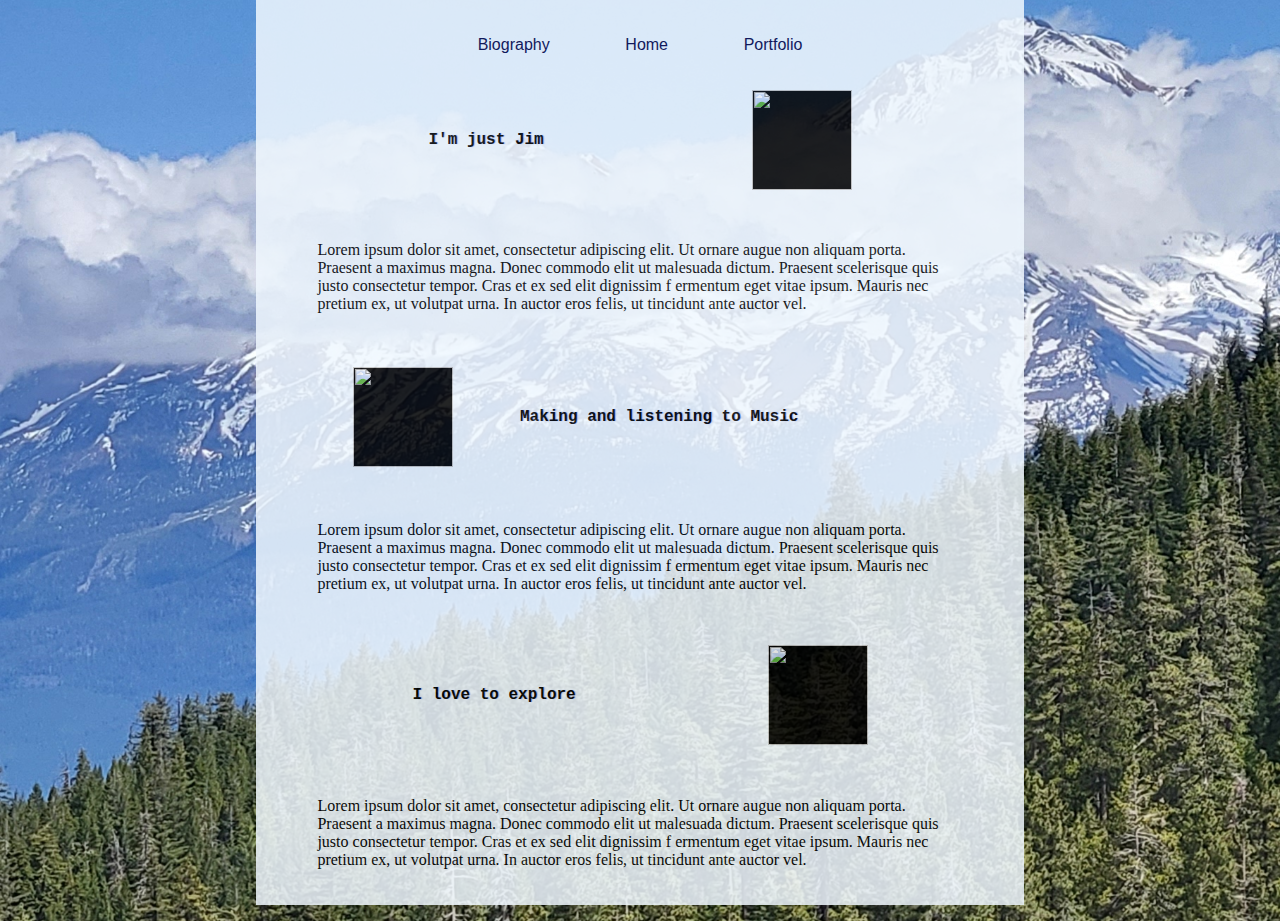
==== bio.html @ 415ff3c4 "initial commit" ====
<html>

<head>
  <meta name="viewport" content="width=device-width, inital-scale=1.0">
  <link rel="stylesheet" href="./styles.css">
  <title>Bios</title>
</head>


<header>
  <nav>
    <a href="./bio.html">Biography</a>
    <a href="./index.html">Home</A>
    <a href="./portfolio.html">Portfolio</a>
  </nav>

</header>
<section class="bio-page1">
  <h1>I'm just Jim</h1>

  <img src="" alt="" class="bio-pic">
</section>
<p id="bio-info">
  Lorem ipsum dolor sit amet, consectetur adipiscing elit.
  Ut ornare augue non aliquam porta. Praesent a maximus magna.
  Donec commodo elit ut malesuada dictum. Praesent scelerisque
  quis justo consectetur tempor. Cras et ex sed elit dignissim f
  ermentum eget vitae ipsum. Mauris nec pretium ex, ut volutpat urna.
  In auctor eros felis,
  ut tincidunt ante auctor vel.

</p>
<section class="bio-page1">
  <img src="" alt="" class="bio-pic">
  <h1 id="Music">Making and listening to Music</h1>


</section>
<p id="bio-info">
  Lorem ipsum dolor sit amet, consectetur adipiscing elit.
  Ut ornare augue non aliquam porta. Praesent a maximus magna.
  Donec commodo elit ut malesuada dictum. Praesent scelerisque
  quis justo consectetur tempor. Cras et ex sed elit dignissim f
  ermentum eget vitae ipsum. Mauris nec pretium ex, ut volutpat urna.
  In auctor eros felis,
  ut tincidunt ante auctor vel.

</p>

<section class="bio-page1">
  <h1>I love to explore</h1>
  <img src="" alt="" class="bio-pic">


</section>
<p id="bio-info">
  Lorem ipsum dolor sit amet, consectetur adipiscing elit.
  Ut ornare augue non aliquam porta. Praesent a maximus magna.
  Donec commodo elit ut malesuada dictum. Praesent scelerisque
  quis justo consectetur tempor. Cras et ex sed elit dignissim f
  ermentum eget vitae ipsum. Mauris nec pretium ex, ut volutpat urna.
  In auctor eros felis,
  ut tincidunt ante auctor vel.
</p>



<body>

</body>

</html>
---- styles.css ----
html {
  background-image: url(./mountains.jpg);
  background-color: darkslategrey: .8;
  display: inline-block;
  background-size:cover;
  background-position: center;

}

header {

  margin-top: 0;
  margin-bottom: 0;

}


body {
  margin-left: 20%;
  margin-right: 20%;
  background-color: aliceblue;
  margin-top: 0;
  margin-bottom: 0;
  opacity: .85;
  padding-left: 2%;
  padding-right: 2%;

}

nav {
  text-align:center;

}
nav > a{
  color: rgb(4, 4, 71);
  display: inline-flex;
  font-family: 'Franklin Gothic Medium', 'Arial Narrow', Arial, sans-serif;
  padding: 5%;
  text-decoration: none;
  text-align:center;
  text-decoration: none
}

a:hover{
  font-size:larger; 
  color: rgb(255, 206, 101);
}
img {
  height: 100px;
  width: 100px;
  background-color: black;
  
}

.bio-page1 {
  display: flex;
  align-items: center;
  justify-content: space-evenly;
  padding-left: 5%;
  padding-right: 5%;

}

p {
  font-size: 1em;
  padding: 5%;}

  h1{
    font-size: large;
    font-family: monospace;
    text-shadow: rgb(156, 179, 241) 1px 0 1px;
    margin-right: 15%;
  }

  .home-info{
    margin-right: 15%;
    height: fit-content;
    width: 45%;
    border: solid 2px black;

   }
#jj{
  padding: 5%;
}

#music{
  padding: 5%;
}
#slefie{
  background: none !important;
  max-width: 130%;
  height: auto;
  opacity: 1 !important;
}

#home-page{
  display: flex;
  align-items: center;
  justify-content: center;
}
.footer-links{
  margin-top: 25%;
  display: flex;
  align-items: center;
}

.link-id{
  height: 50px;
  width: 50px;
  background-color: blue;

}
div{
  padding: 3%;
}
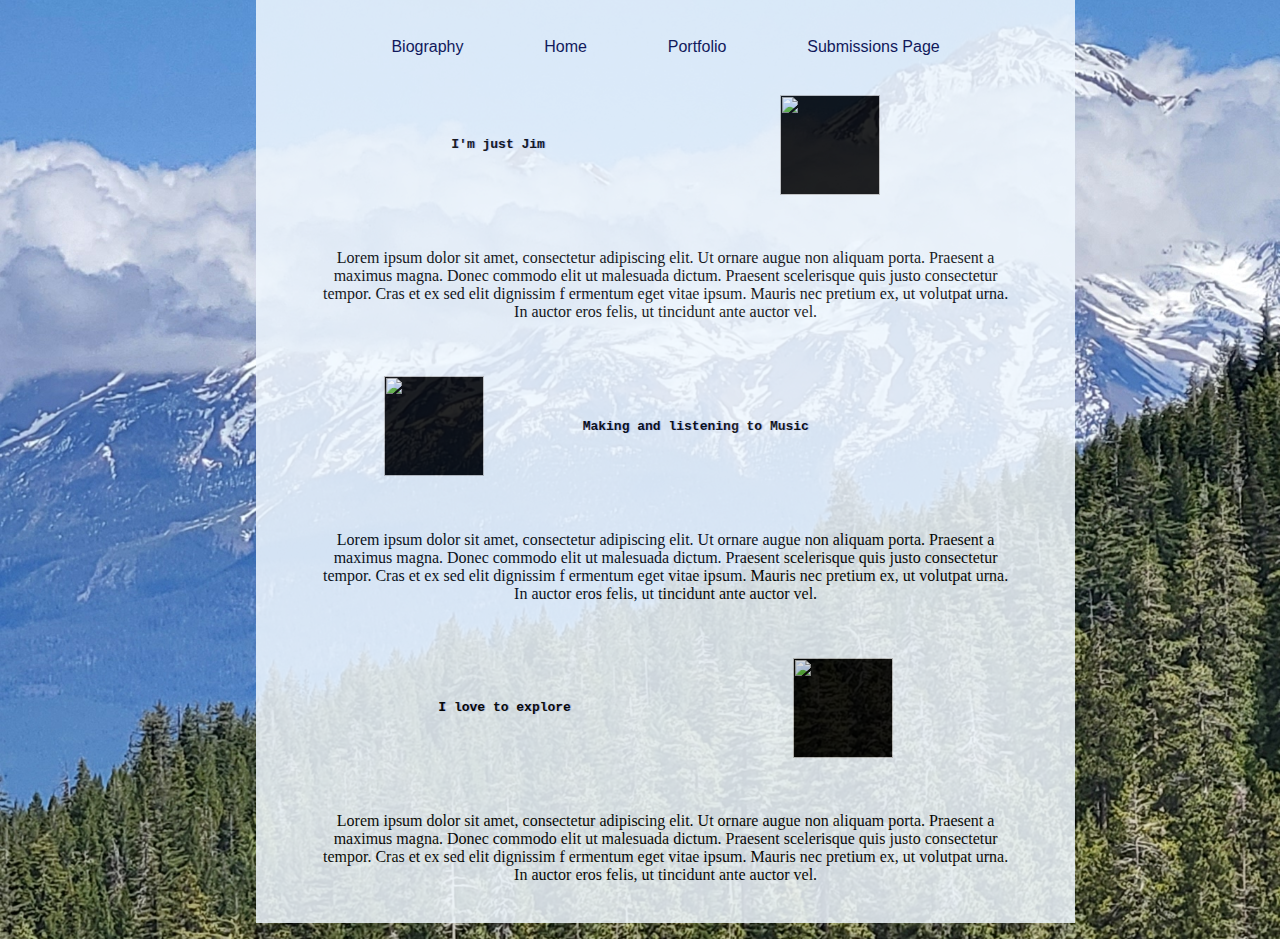
==== commit ff235250: "commit updated portfolio" ====
--- a/bio.html
+++ b/bio.html
@@ -12,6 +12,7 @@
     <a href="./bio.html">Biography</a>
     <a href="./index.html">Home</A>
     <a href="./portfolio.html">Portfolio</a>
+    <a href="./submission-page.html">Submissions Page</a>
   </nav>
 
 </header>
--- a/styles.css
+++ b/styles.css
@@ -2,7 +2,7 @@
   background-image: url(./mountains.jpg);
   background-color: darkslategrey: .8;
   display: inline-block;
-  background-size:cover;
+  background-size: cover;
   background-position: center;
 
 }
@@ -24,32 +24,47 @@
   opacity: .85;
   padding-left: 2%;
   padding-right: 2%;
+  min-width: fit-content;
+  width: 60%;
+  transform: 2s;
+  justify-content: center;
+  transition: all;
+  text-align: center;
 
 }
 
 nav {
-  text-align:center;
-
-}
-nav > a{
+  text-align: center;
+
+}
+
+nav>a {
   color: rgb(4, 4, 71);
   display: inline-flex;
   font-family: 'Franklin Gothic Medium', 'Arial Narrow', Arial, sans-serif;
   padding: 5%;
   text-decoration: none;
-  text-align:center;
-  text-decoration: none
-}
-
-a:hover{
-  font-size:larger; 
+  text-align: center;
+  text-decoration: none;
+  transition: .5s all;
+}
+
+a:hover {
+  font-size: larger;
   color: rgb(255, 206, 101);
 }
+
 img {
   height: 100px;
   width: 100px;
   background-color: black;
-  
+
+}
+
+footer{
+  margin-top: 15%;
+  display:flex ;
+  justify-content: space-between;
 }
 
 .bio-page1 {
@@ -61,55 +76,127 @@
 
 }
 
+#slefie {
+  background: none !important;
+  width: 50%;
+  height: auto;
+  opacity: 1 !important;
+}
+
 p {
   font-size: 1em;
-  padding: 5%;}
+  padding: 5%;
+}
+
+h1 {
+  font-size: 1em;
+  font-family: monospace;
+  text-shadow: rgb(156, 179, 241) 1px 0 1px;
+  margin-right: 15%;
+}
+
+.home-info {
+  display: flex;
+  flex-wrap: wrap;
+  margin-right: 15%;
+  height: fit-content;
+  max-width: 50%;
+  border: solid 2px black;
+  min-width: 35%;
+
+}
+
+#jj {
+  padding: 5%;
+}
+
+#music {
+  padding: 5%;
+}
+
+/* #slefie {
+  position: relative;
+  background: none !important;
+  width: auto;
+  height: 50%;
+  opacity: 1 !important;
+} */
+
+.home-page{
+  display: flex;
+  justify-content: space-evenly;
+  flex-direction: row;
+  width: 100%;
+
+}
+
+
+
+/* .link-id > svg{
+height: 5em !important;
+width: auto !important;
+}
+ */
+
+/* } */
+/* div{
+  padding: 3%;
+} */
+
+#web-sample {
+  opacity: 1 !important;
+  width: auto;
+  height: 100%;
+}
+
+figure {
+  display: flex;
+  flex-direction: space-around;
+
+
+}
+
+.sub-page {
+  display: flex;
+  justify-content: center;
+  height: 100%;
+  width: 40%;
+
+}
+
+.sub-content {
+  height: 75%;
+  display: flex;
+  flex-direction: column;
+  justify-content: center;
+  background-color: aliceblue;
+  opacity: 1;
+}
+
+
+
+@media screen and (max-width: 768px) {
+  #jj {
+    width: 100%;
+  }
+
+  .home-page {
+    display: flex;
+    flex-wrap: wrap;
+    flex-direction: column;
+    min-width: fit-content;
+  }
+
+  .body {
+    min-width: fit-content;
+  }
+
+  .home-info {
+    min-width: 100%;
+  }
 
   h1{
-    font-size: large;
-    font-family: monospace;
-    text-shadow: rgb(156, 179, 241) 1px 0 1px;
-    margin-right: 15%;
-  }
-
-  .home-info{
-    margin-right: 15%;
-    height: fit-content;
-    width: 45%;
-    border: solid 2px black;
-
-   }
-#jj{
-  padding: 5%;
-}
-
-#music{
-  padding: 5%;
-}
-#slefie{
-  background: none !important;
-  max-width: 130%;
-  height: auto;
-  opacity: 1 !important;
-}
-
-#home-page{
-  display: flex;
-  align-items: center;
-  justify-content: center;
-}
-.footer-links{
-  margin-top: 25%;
-  display: flex;
-  align-items: center;
-}
-
-.link-id{
-  height: 50px;
-  width: 50px;
-  background-color: blue;
-
-}
-div{
-  padding: 3%;
+    text-align: center;
+ 
+  }
 }